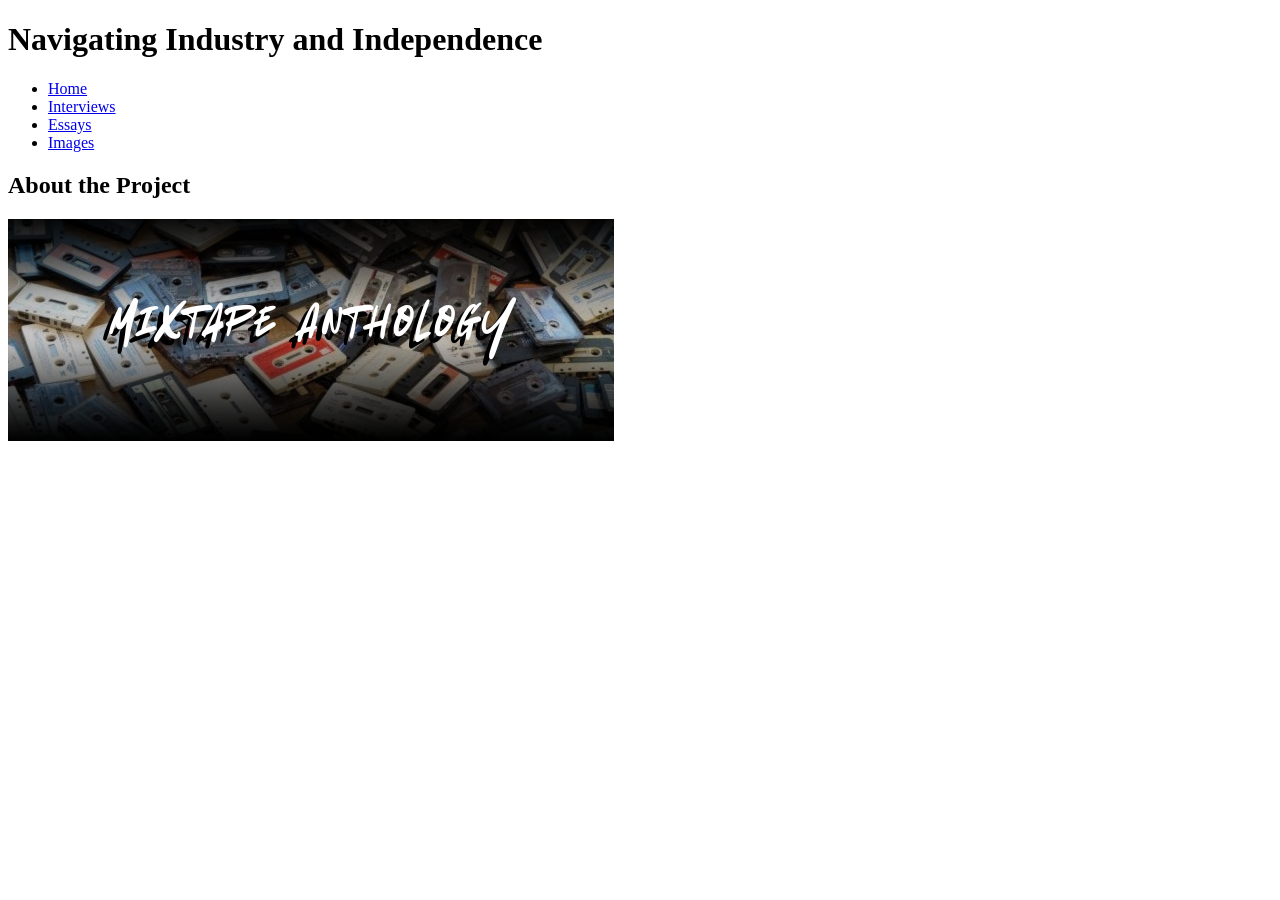
==== index.html @ 2aac5e93 "Add files via upload" ====
<!DOCTYPE html>
<html lang="en">
<head>
    <meta charset="UTF-8">
    <meta name="viewport" content="width=device-width, initial-scale=1.0">
    <meta http-equiv="X-UA-Compatible" content="ie=edge">
    <title>Navigating Industry and Independence</title>
    <link rel="stylesheet" href="styles.css">
</head>
<header>
    <h1>Navigating Industry and Independence</h1>
    <nav>
        <ul>
            <li><a href="index.html">Home</a></li>
            <li><a href="interviews.html">Interviews</a></li>
            <li><a href="essays.html">Essays</a></li>
            <li><a href="images.html">Images</a></li>
        </ul>
    </nav>
</header>
<body>
    <main>
        <!-- About the Project Section -->
        <section class="about-project">
            <h2 class="section-header">About the Project</h2>
            <div class="about-content">
                <img src="homepage_images/Mixtape Anthology.png" alt="About the Project Image">
                <p id="about-text-p1"></p>
                <p id="about-text-p2"></p>
            </div>
        </section>
    </main>
    <script src="script.js"></script>
</body>
</html>
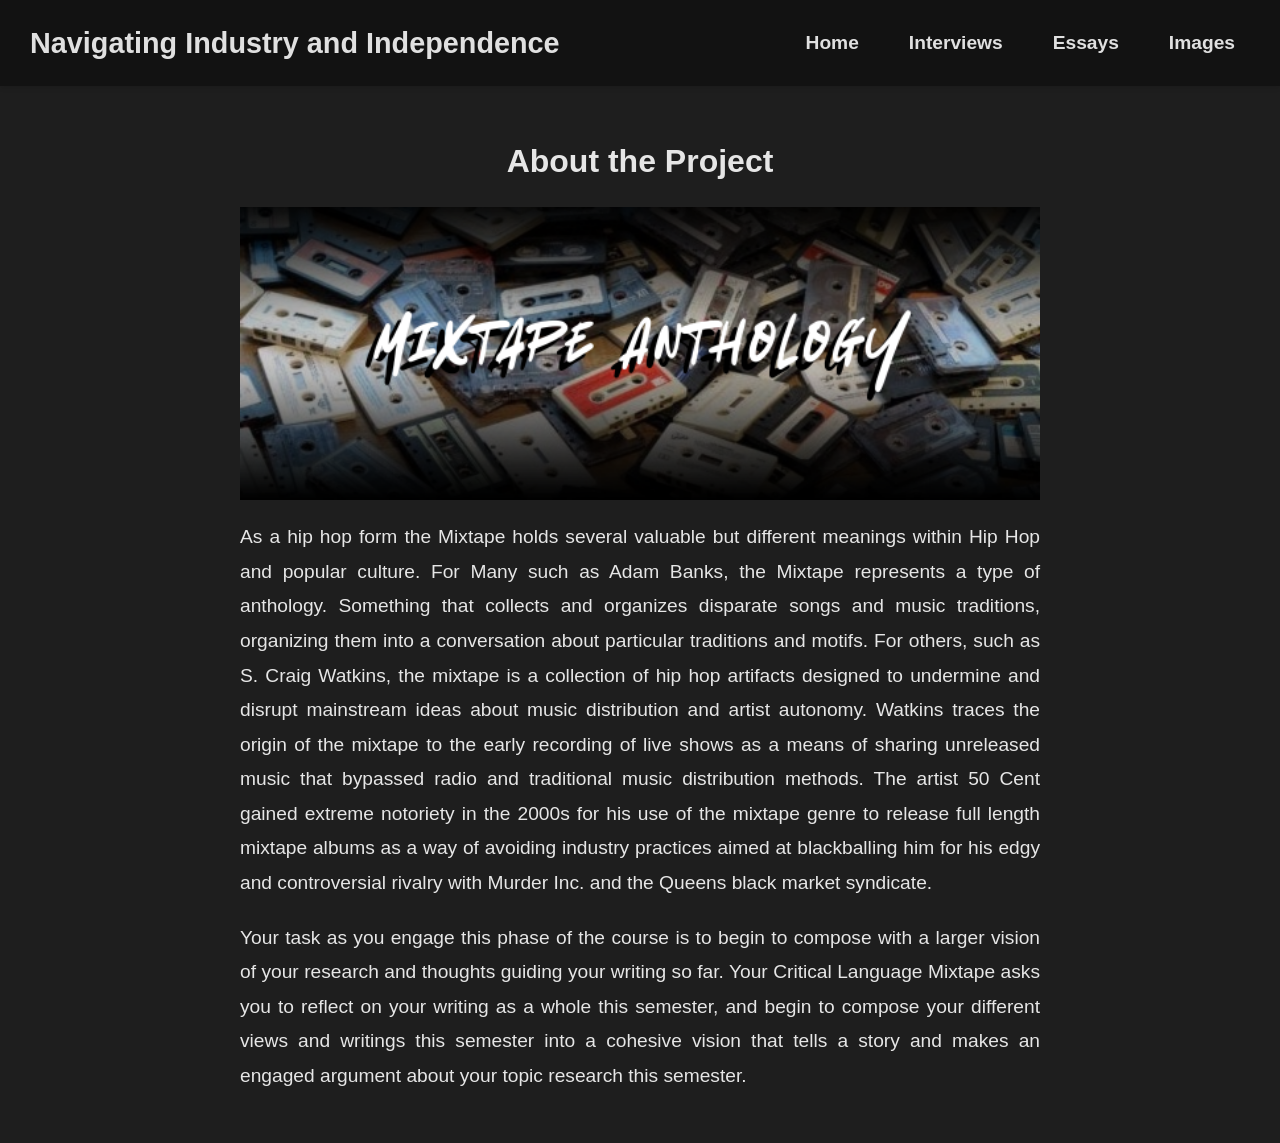
==== commit d89cda9e: "Add files via upload" ====
--- a/index.html
+++ b/index.html
@@ -10,7 +10,8 @@
 <header>
     <h1>Navigating Industry and Independence</h1>
     <nav>
-        <ul>
+        <button class="menu-toggle" aria-label="Toggle navigation menu">☰</button>
+        <ul class="nav-links">
             <li><a href="index.html">Home</a></li>
             <li><a href="interviews.html">Interviews</a></li>
             <li><a href="essays.html">Essays</a></li>
--- a/styles.css
+++ b/styles.css
@@ -0,0 +1,450 @@
+/* General Reset */
+* {
+    margin: 0;
+    padding: 0;
+    box-sizing: border-box;
+    font-family: 'Monteserrat', sans-serif;
+}
+
+/* Body Styling */
+body {
+    margin: 0;
+    padding: 0;
+    overflow-x: hidden;
+    line-height: 1.6;
+    background-color: #1e1e1e; /* Dark background */
+    color: rgb(230,230,230); /* Light text color */
+}
+
+/* Header Styling */
+header {
+    display: flex;
+    flex-direction: column;
+    align-items: center;
+    padding: 20px;
+    background-color: #121212; /* Dark background */
+    color: #e0e0e0; /* Light text color */
+    position: sticky;
+    top: 0;
+    z-index: 1000;
+    box-shadow: 0 2px 5px rgba(0, 0, 0, 0.1);
+}
+
+header h1 {
+    font-size: 1.8rem;
+    text-align: center;
+    margin-bottom: 10px;
+}
+
+/* Navigation Styling */
+nav {
+    position: relative;
+    width: 100%;
+}
+
+.nav-links {
+    display: flex;
+    gap: 20px;
+    list-style: none;
+    justify-content: center;
+    padding: 0;
+    margin: 0;
+}
+
+.nav-links li a {
+    text-decoration: none;
+    color: #e0e0e0;
+    font-size: 1.2rem;
+    font-weight: bold;
+    padding: 10px 15px;
+    transition: background-color 0.3s ease, box-shadow 0.3s ease;
+}
+
+.nav-links li a:hover {
+    background-color: rgba(128, 0, 128, 0.2); /* Purple hover background */
+    box-shadow: 0 2px 5px rgba(128, 0, 128, 0.6); /* Purple box-shadow */
+}
+
+/* Mobile Dropdown Menu */
+.menu-toggle {
+    display: none;
+    background: none;
+    border: none;
+    color: #e0e0e0;
+    font-size: 1.5rem;
+    cursor: pointer;
+    position: absolute;
+    top: 10px;
+    right: 20px;
+}
+
+@media (max-width: 768px) {
+    .nav-links {
+        display: none;
+        flex-direction: column;
+        gap: 10px;
+        background-color: #1e1e1e;
+        position: absolute;
+        top: 100%;
+        right: 0;
+        left: 0;
+        padding: 10px 0;
+        box-shadow: 0 2px 5px rgba(0, 0, 0, 0.1);
+    }
+
+    .nav-links.active {
+        display: flex;
+    }
+
+    .menu-toggle {
+        display: block;
+    }
+}
+/* Header Styling for Larger Screens */
+@media (min-width: 769px) {
+    header {
+        display: flex;
+        flex-direction: row; /* Align header elements in a row */
+        justify-content: space-between; /* Space out the title and navigation links */
+        align-items: center; /* Vertically center the elements */
+        padding: 20px 30px; /* Add padding for spacing */
+    }
+
+    header h1 {
+        text-align: left; /* Align the title to the left */
+        margin: 0; /* Remove any extra margin */
+    }
+
+    nav {
+        width: auto; /* Allow the navigation to take up only the space it needs */
+    }
+
+    .nav-links {
+        display: flex; /* Ensure the links are displayed in a row */
+        justify-content: flex-end; /* Align the links to the right */
+        gap: 20px; /* Add spacing between links */
+    }
+}
+
+/* Main Content Styling */
+main {
+    margin: 0 10%;
+    padding: 20px 0;
+}
+
+/* Essays Page Styling */
+.essays-header {
+    font-size: 2rem;
+    text-align: center;
+    margin: 30px auto;
+    font-weight: bold;
+}
+
+.essays-container {
+    display: flex;
+    flex-wrap: wrap; /* Allow essays to wrap to the next row */
+    gap: 20px; /* Add spacing between essay divs */
+    justify-content: center; /* Center the essay divs */
+    margin: 20px auto;
+    width: 100%; /* Set the container width to 90% of the screen */
+}
+
+#main-for-essays {
+    margin: 0 5%;
+}
+
+.essay {
+    flex: 1 1 calc(30% - 20px); /* Make the essay divs responsive */
+    max-width: calc(30% - 20px); /* Ensure the divs don't exceed 30% of the container */
+    text-align: center;
+    border-radius: 20px;
+    overflow: hidden;
+    box-shadow: 0 2px 5px rgba(128, 0, 128, 0.6);
+    background-color: #f9f9f9;
+    transition: transform 0.3s ease, box-shadow 0.3s ease;
+    display: flex;
+    flex-direction: column;
+    justify-content: space-evenly;
+    height: 100%;
+    margin: 5px; /* Adjust margin for better spacing */
+}
+
+
+.essay img {
+    width: 100%;
+    height: 300px;
+    object-fit: cover;
+    border-bottom: 1px solid #ddd;
+}
+
+.essay:hover {
+    transform: scale(1.05);
+    box-shadow: 0 2px 5px rgba(128, 0, 128, 0.6);
+}
+
+.reflective-essay-content img {
+    width: 100%;
+    object-fit: cover;
+    border-bottom: 1px solid #ddd;
+}
+
+#reflective-essay-header {
+    text-align:center;
+    margin: 3% 0;
+    font-size: 1.8rem;
+}
+
+.reflective-essay-content .paragraph {
+    display: flex;
+    align-items: center;
+    margin-bottom: 20px;
+}
+
+.reflective-essay-content .paragraph img {
+    width: 30%; /* Reduce image size */
+    margin-right: 30px; /* Increase margin between image and text */
+    border-radius: 5px; /* Optional: Adds rounded corners */
+}
+
+.reflective-essay-content .paragraph.reverse img {
+    margin-right: 0; /* Reset right margin for reversed layout */
+    margin-left: 30px; /* Add margin to the left for reversed layout */
+}
+
+.reflective-essay-content .paragraph p {
+    width: 70%;
+    line-height: 1.6;
+    font-size: 1.2rem; /* Set a readable font size */
+}
+
+.reflective-essay-content .paragraph.reverse {
+    flex-direction: row-reverse; /* Reverses the order of image and text */
+}
+
+.paragraph.no-image {
+    justify-content: center; /* Center-align the content */
+    text-align: center; /* Center-align the text */
+}
+
+.paragraph.no-image .placeholder {
+    display: none; /* Hide the placeholder for the last paragraph */
+}
+.paragraph.no-image p {
+    width: 100%; /* Allow the text to take up the full width */
+    font-size: 1.2rem; /* Slightly larger font size for emphasis */
+    line-height: 1.8; /* Improve readability */
+}
+
+.essay h2 {
+    font-size: 1.2rem;
+    margin: 15px 10px;
+    color: white;
+}
+
+.essay-link {
+    font-size: 1rem;
+    color: #fff;
+    background-color: #333;
+    text-decoration: none;
+    padding: 10px;
+    display: inline-block;
+    transition: background-color 0.3s ease;
+}
+
+.essay-link:hover {
+    background-color: #555;
+}
+
+/* Essay Content Styling */
+.essay-content {
+    margin: 0 auto;
+    width: 80%;
+    text-align: justify;
+    font-size: 1.2rem;
+}
+
+.essay-content p {
+    font-size: 1.5rem;
+    line-height: 1.6;
+    margin-bottom: 20px;
+}
+
+.essay-header-essays-page {
+    text-align: center;
+    margin: 5% 0;
+}
+
+.essay-quote {
+    font-size: 0.9rem; /* Slightly smaller font size than the paragraphs */
+    line-height: 1.6; /* Maintain readability */
+    font-style: italic; /* Optional: Italicize the quote for emphasis */
+    margin: 20px auto; /* Add vertical spacing and center the quote */
+    width: 80%; /* Smaller width for larger indentation */
+    text-align: center; /* Center-align the quote */
+}
+
+/* Interviews Page Header Styling */
+.interviews-header {
+    font-size: 2rem;
+    text-align: center;
+    margin: 30px auto;
+    font-weight: bold;
+}
+
+.interview-row-header {
+    font-size: 1.5rem;
+    text-align: left;
+    margin: 20px 10%;
+    font-weight: bold;
+    color: white;
+}
+
+.interview-row {
+    display: flex;
+    gap: 20px;
+    overflow-x: auto;
+    padding: 20px;
+    margin: 20px auto;
+    width: 100%;
+}
+
+.interview {
+    flex: 0 0 auto;
+    width: 300px;
+    text-align: center;
+    border-radius: 10px;
+    overflow: hidden;
+    transition: transform 0.3s ease, box-shadow 0.3s ease;
+    box-shadow: 0 2px 5px rgba(0, 0, 0, 0.1);
+    background-color: #f9f9f9;
+    display: flex;
+    flex-direction: column;
+    justify-content: space-between;
+    height: 100%;
+}
+
+.interview:hover {
+    transform: scale(1.05);
+    box-shadow: 0 2px 5px rgba(128, 0, 128, 0.6);
+}
+
+.interview iframe {
+    width: 100%;
+    height: 200px;
+    border: none;
+    display: block;
+}
+
+.caption {
+    font-size: 0.8rem;
+    color: #fff;
+    background-color: #333;
+    padding: 10px;
+    border-radius: 0 0 10px 10px;
+    margin: 0;
+    flex-shrink: 0;
+}
+
+/* About the Project Section */
+.about-project {
+    margin: 30px 5%;
+    text-align: center;
+    overflow: hidden;
+}
+
+.about-project .section-header {
+    font-size: 2rem;
+    margin-bottom: 20px;
+    font-weight: bold;
+}
+
+.about-project .about-content {
+    display: flex;
+    flex-direction: column;
+    align-items: center;
+    gap: 20px;
+}
+
+.about-project .about-content img {
+    width: 100%;
+    max-width: 800px;
+    height: auto;
+    border-radius: 0;
+}
+
+.about-project .about-content p {
+    font-size: 1.2rem;
+    line-height: 1.8;
+    max-width: 800px;
+    text-align: justify;
+}
+
+.images-container {
+    display: flex;
+    flex-wrap: wrap; /* Allow images to wrap to the next row */
+    gap: 20px; /* Add spacing between images */
+    justify-content: center; /* Center the images */
+    align-items: flex-start; /* Prevent images from stretching to match the tallest image */
+    margin: 0;
+}
+
+.images-container img {
+    max-width: 250px; /* Reduce the maximum width to half of the original 500px */
+    width: 100%; /* Allow the image to scale down responsively */
+    height: auto; /* Maintain the aspect ratio */
+    object-fit: contain; /* Ensure the image fits within its container without being cropped */
+    border-radius: 10px; /* Optional: Add rounded corners */
+    transition: transform 0.3s ease, box-shadow 0.3s ease; /* Smooth hover effect */
+    image-rendering: auto; /* Ensure the browser uses the best rendering for image quality */
+}
+
+.images-container img:hover {
+    transform: scale(1.1); /* Slightly increase the size on hover */
+    box-shadow: 0 2px 5px rgba(128, 0, 128, 0.6); /* Add a purple box shadow on hover */
+}
+.images_page {
+    margin:5% 2%;
+}
+
+.pdf-container {
+    display: flex;
+    justify-content: center;
+    align-items: center;
+    height: 100vh; /* Full viewport height */
+    padding: 20px;
+    background-color: #121212; /* Dark background for consistency */
+}
+
+.pdf-container iframe {
+    width: 100%;
+    max-width: 800px; /* Limit the width to a standard PDF page size */
+    height: 100%;
+    max-height: 100vh; /* Ensure it fits within the viewport */
+    border: none; /* Remove the border around the iframe */
+    box-shadow: 0 2px 5px rgba(128, 0, 128, 0.6); /* Optional: Add a purple box shadow */
+    background-color: #fff; /* White background for the PDF */
+}
+
+/* Custom Scrollbar Styling */
+html {
+    scrollbar-color: rgba(128, 128, 128, 0.6) transparent; /* Purple scrollbar with transparent track */
+    scrollbar-width: thin; /* Thin scrollbar for non-WebKit browsers */
+}
+
+::-webkit-scrollbar {
+    width: 8px; /* Width of the vertical scrollbar */
+    height: 8px; /* Height of the horizontal scrollbar */
+}
+
+::-webkit-scrollbar-track {
+    background: transparent; /* Transparent track to remove the white box */
+}
+
+::-webkit-scrollbar-thumb {
+    background-color: rgba(128, 128, 128, 0.6); /* Purple scrollbar thumb */
+    border-radius: 10px; /* Rounded corners for the scrollbar thumb */
+}
+
+::-webkit-scrollbar-thumb:hover {
+    background-color: rgba(128, 128, 128, 0.8); /* Darker purple on hover */
+}
